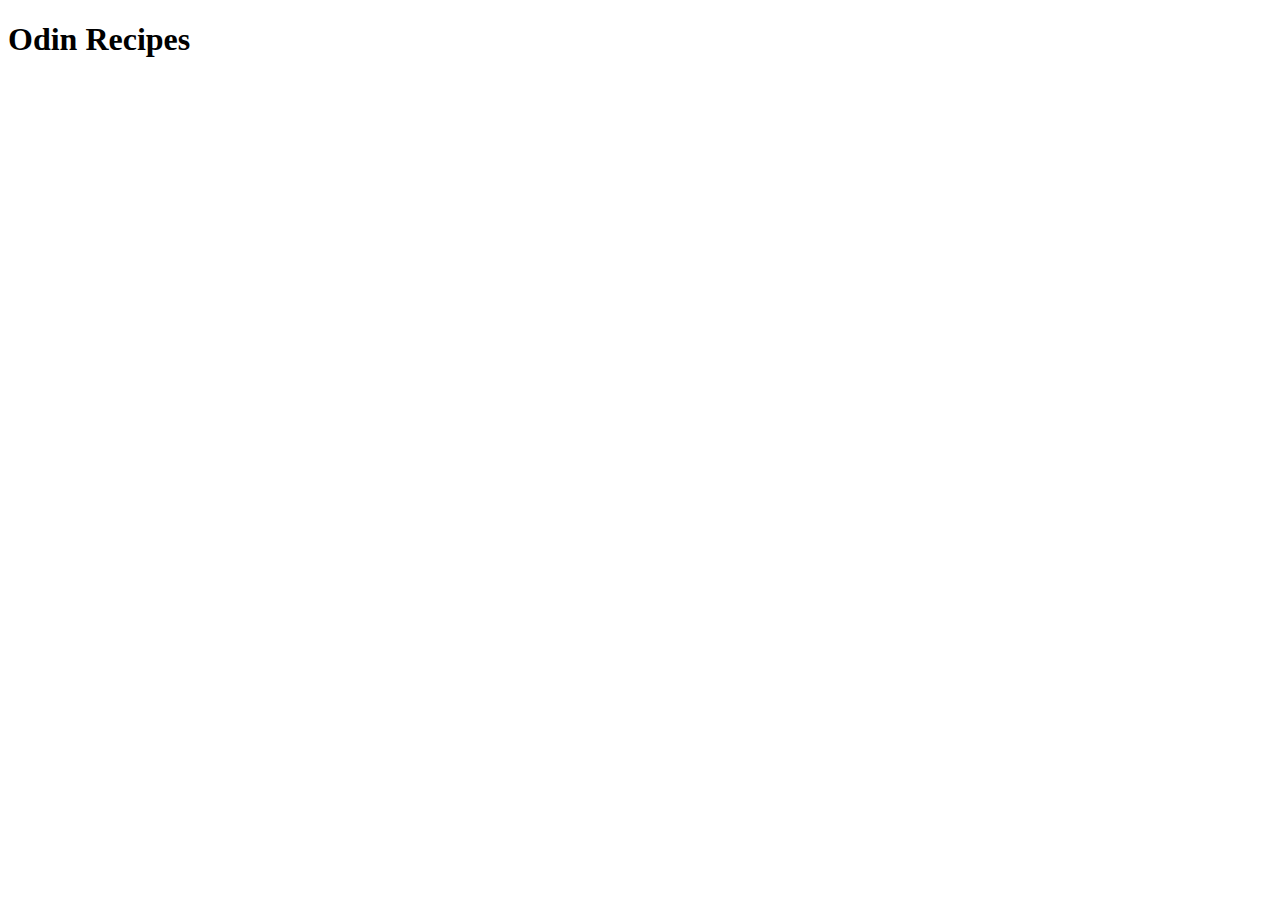
==== index.html @ 29416240 "creating html boilerplate and adding a headline" ====
<!DOCTYPE html>
<html lang="en">
<head>
    <meta charset="UTF-8">
    <meta name="viewport" content="width=device-width, initial-scale=1.0">
    <title>Document</title>
</head>
<body>
    <h1>Odin Recipes</h1>
</body>
</html>
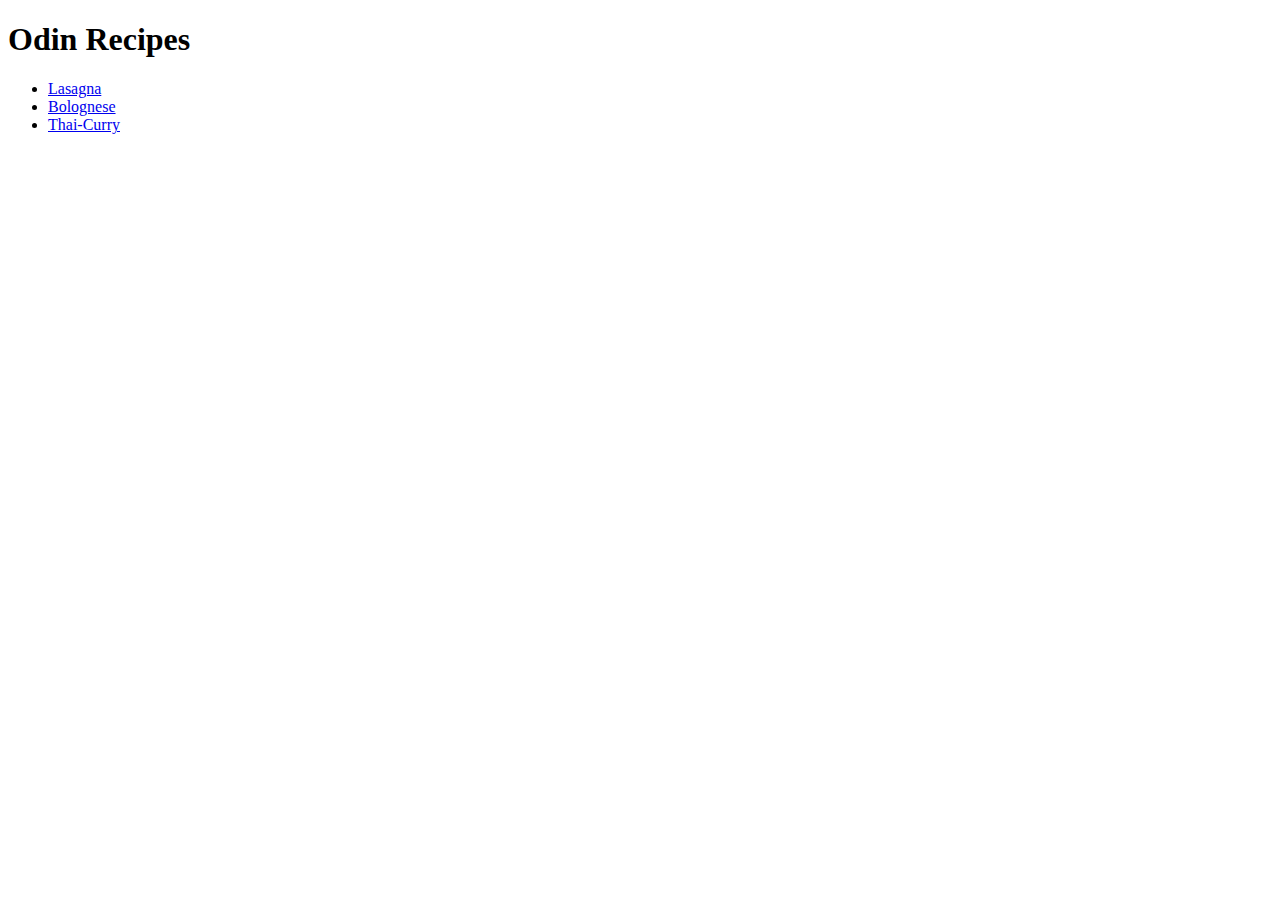
==== commit 16e67e76: "Created 2 new recipes - bolognese + thai-curry" ====
--- a/index.html
+++ b/index.html
@@ -3,9 +3,14 @@
 <head>
     <meta charset="UTF-8">
     <meta name="viewport" content="width=device-width, initial-scale=1.0">
-    <title>Document</title>
+    <title>Odin Recipes</title>
 </head>
 <body>
     <h1>Odin Recipes</h1>
+        <ul>
+            <li><a href="recipes/lasagna.html">Lasagna</a></li>
+            <li><a href="recipes/bolognese.html">Bolognese</a></li>
+            <li><a href="recipes/thai-curry.html">Thai-Curry</a></li>
+        </ul>
 </body>
 </html>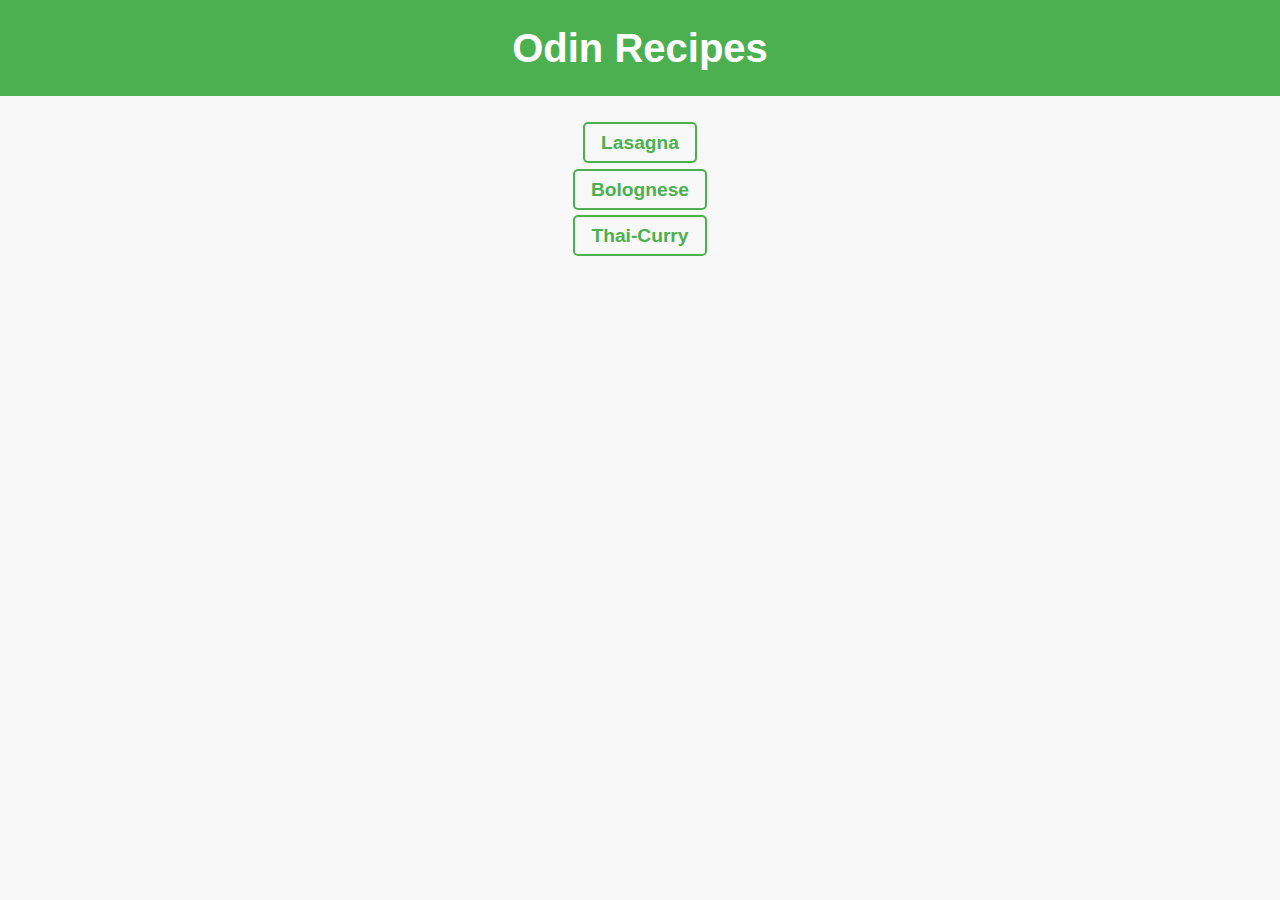
==== commit 1e4b3016: "Added css to the html" ====
--- a/index.html
+++ b/index.html
@@ -4,6 +4,7 @@
     <meta charset="UTF-8">
     <meta name="viewport" content="width=device-width, initial-scale=1.0">
     <title>Odin Recipes</title>
+    <link rel="stylesheet" href="styles.css">
 </head>
 <body>
     <h1>Odin Recipes</h1>
--- a/styles.css
+++ b/styles.css
@@ -0,0 +1,60 @@
+/* Allgemeine Stile für die Webseite */
+body {
+    font-family: Arial, sans-serif;
+    margin: 0;
+    padding: 0;
+    background-color: #f8f8f8;
+    color: #333;
+    line-height: 1.6;
+}
+
+/* Kopfzeile */
+h1 {
+    background-color: #4CAF50;
+    color: white;
+    text-align: center;
+    padding: 1rem 0;
+    margin: 0;
+    font-size: 2.5rem;
+}
+
+/* Liste der Rezepte */
+ul {
+    list-style-type: none;
+    padding: 0;
+    margin: 2rem auto;
+    max-width: 600px;
+}
+
+li {
+    margin: 1rem 0;
+    text-align: center;
+}
+
+a {
+    text-decoration: none;
+    color: #4CAF50;
+    font-size: 1.2rem;
+    font-weight: bold;
+    border: 2px solid #4CAF50;
+    border-radius: 5px;
+    padding: 0.5rem 1rem;
+    transition: all 0.3s ease;
+}
+
+a:hover {
+    background-color: #4CAF50;
+    color: white;
+    cursor: pointer;
+}
+
+/* Responsive Design */
+@media (max-width: 600px) {
+    h1 {
+        font-size: 2rem;
+    }
+
+    a {
+        font-size: 1rem;
+    }
+}